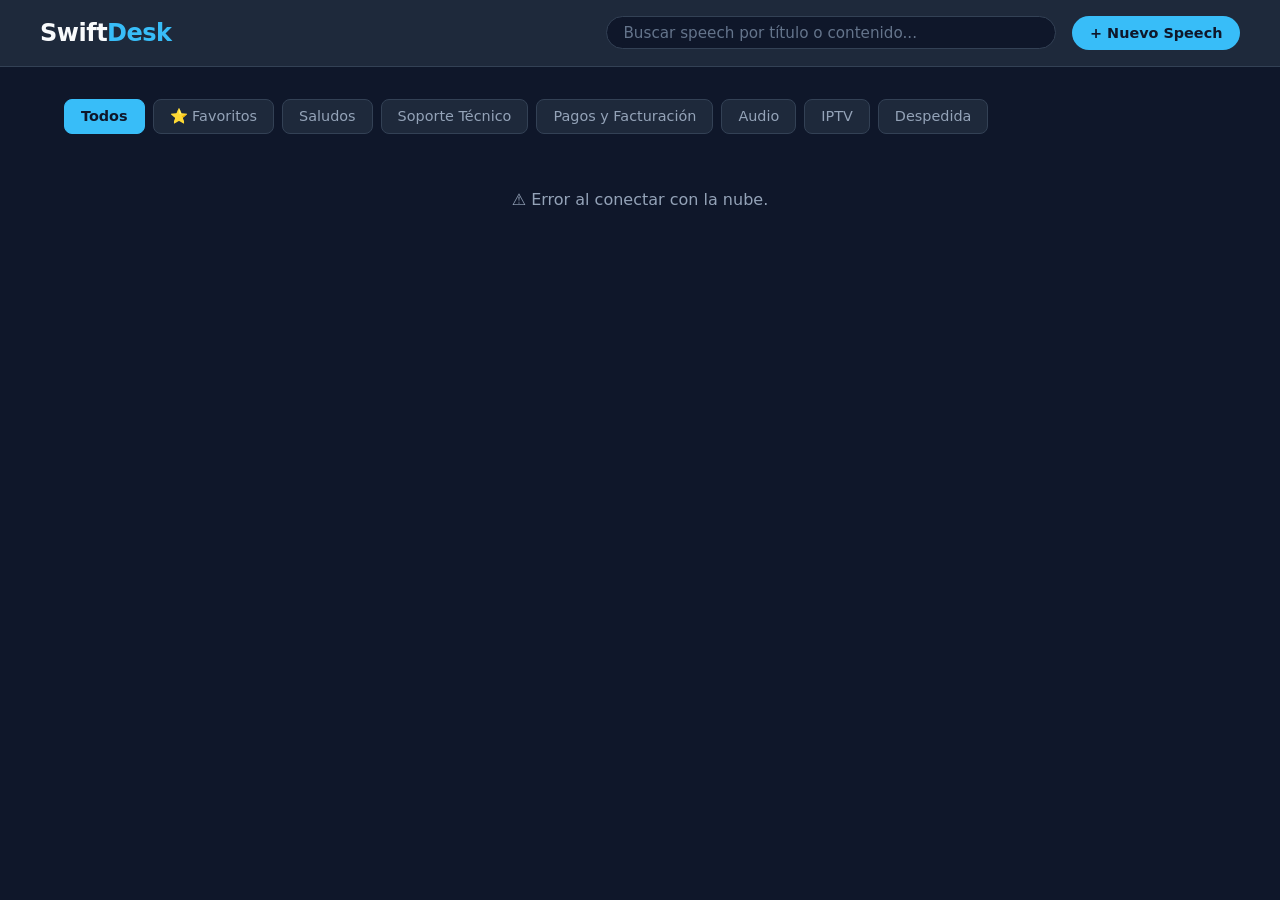
==== index.html @ f90d3e0b "Se corrigen pequeños errores en HTML" ====
<!DOCTYPE html>
<html lang="es">
<head>
  <meta charset="UTF-8">
  <meta name="viewport" content="width=device-width, initial-scale=1.0">
  <title>SwiftDesk Cloud - Buscador de Speeches</title>
  <link rel="stylesheet" href="style.css">
  <link rel="stylesheet" href="style-2.css">
</head>
<body>

  <!-- Header Superior con Buscador -->
  <header class="top-header">
    <div class="header-content">
      <h1 class="logo">Swift<span>Desk</span></h1>
      
      <div class="header-actions">
          <div class="search-box">
            <input 
              type="text" 
              id="search-input" 
              placeholder="Buscar speech por título o contenido..." 
              autocomplete="off"
            />
            <button type="button" id="clear-btn" class="clear-btn hidden" title="Limpiar">&times;</button>
          </div>
          <button id="open-modal-btn" class="add-btn">+ Nuevo Speech</button>
        </div>
      </div>
  </header>

  <!-- Panel Principal -->
  <main class="main-content">
    
    <!-- Categorías -->
    <nav class="categories-bar">
      <button class="cat-btn active" data-category="all">Todos</button>
      <button class="cat-btn favorites-cat" data-category="favorites">⭐ Favoritos</button>
      <button class="cat-btn" data-category="saludos">Saludos</button>
      <button class="cat-btn" data-category="soporte">Soporte Técnico</button>
      <button class="cat-btn" data-category="pagos">Pagos y Facturación</button>
      <button class="cat-btn" data-category="audio">Audio</button>
      <button class="cat-btn" data-category="iptv">IPTV</button>
      <button class="cat-btn" data-category="despedida">Despedida</button>
    </nav>

    <!-- Estado de Carga / Mensajes -->
    <div id="status-message" class="status-message">Cargando speeches...</div>

    <!-- Grilla de Tarjetas -->
    <section id="speeches-grid" class="speeches-grid"></section>

  </main>

  <!-- Modal para Agregar / Editar Speech -->
  <div id="speech-modal" class="modal-overlay hidden">
    <div class="modal-content">
      <div class="modal-header">
        <h2 id="modal-title">Crear Nuevo Speech</h2>
        <button id="close-modal-btn" class="close-btn">&times;</button>
      </div>
      <form id="speech-form">
        <input type="hidden" id="speech-id">
        <div class="form-group">
          <label for="speech-title">Título del Speech:</label>
          <input type="text" id="speech-title" placeholder="Ej: Infraestructura, soporte técnico, pagos..." required>
        </div>
        <div class="form-group">
          <label for="speech-category">Categoría:</label>
          <select id="speech-category" required>
            <option value="saludos">Saludos</option>
            <option value="soporte">Soporte Técnico</option>
            <option value="audio">Audio</option>
            <option value="iptv">IPTV</option>
            <option value="pagos">Pagos y Facturación</option>
            <option value="despedida">Despedida</option>
          </select>
        </div>
        <div class="form-group">
          <label for="speech-text">Contenido del Speech:</label>
          <textarea id="speech-text" rows="5" placeholder="Escribe el texto aquí..." required></textarea>
        </div>
        <div class="modal-actions">
          <button type="button" id="cancel-modal-btn" class="btn-secondary">Cancelar</button>
          <button type="submit" class="btn-primary">Guardar</button>
        </div>
      </form>
    </div>
  </div>
  <script src="script.js"></script>
  <script src="guardias.js"></script>
</body>
</html>
---- style.css ----
* {
  box-sizing: border-box;
  margin: 0;
  padding: 0;
  font-family: system-ui, -apple-system, BlinkMacSystemFont, 'Segoe UI', Roboto, Oxygen, Ubuntu, Cantarell, sans-serif;
}

body {
  background-color: #0f172a;
  color: #f8fafc;
  min-height: 100vh;
}

/* Header superior */
.top-header {
  width: 100%;
  background-color: #1e293b;
  border-bottom: 1px solid #334155;
  padding: 1rem 1.5rem;
  position: sticky;
  top: 0;
  z-index: 100;
}

.header-content {
  max-width: 1200px;
  margin: 0 auto;
  display: flex;
  align-items: center;
  justify-content: space-between;
  gap: 1.5rem;
}

.header-actions {
  display: flex;
  align-items: center;
  gap: 1rem;
  flex: 1;
  justify-content: flex-end;
}

.logo {
  font-size: 1.5rem;
  font-weight: 800;
  letter-spacing: -0.5px;
}

.logo span {
  color: #38bdf8;
}

.cloud-badge {
  font-size: 0.75rem;
  font-weight: 500;
  color: #38bdf8;
  background-color: #0f172a;
  padding: 0.2rem 0.5rem;
  border-radius: 12px;
  border: 1px solid #334155;
  margin-left: 0.5rem;
}

/* Buscador */
.search-box {
  display: flex;
  align-items: center;
  background-color: #0f172a;
  border: 1px solid #334155;
  border-radius: 9999px;
  padding: 0.4rem 1rem;
  width: 100%;
  max-width: 450px;
  position: relative;
}

.search-box:focus-within {
  border-color: #38bdf8;
  box-shadow: 0 0 10px rgba(56, 189, 248, 0.2);
}

.search-box input {
  flex: 1;
  background: transparent;
  border: none;
  outline: none;
  color: #ffffff;
  font-size: 0.95rem;
}

.search-box input::placeholder {
  color: #64748b;
}

.clear-btn {
  background: none;
  border: none;
  color: #94a3b8;
  font-size: 1.2rem;
  cursor: pointer;
}

.clear-btn.hidden {
  display: none;
}

/* Botón Nuevo Speech */
.add-btn {
  background-color: #38bdf8;
  color: #0f172a;
  border: none;
  padding: 0.55rem 1.1rem;
  border-radius: 9999px;
  font-weight: 700;
  font-size: 0.9rem;
  cursor: pointer;
  white-space: nowrap;
  transition: all 0.2s ease;
}

.add-btn:hover {
  background-color: #7dd3fc;
  transform: scale(1.03);
}

/* Categorías */
.main-content {
  max-width: 1200px;
  margin: 2rem auto;
  padding: 0 1.5rem;
}

.categories-bar {
  display: flex;
  gap: 0.5rem;
  margin-bottom: 1.5rem;
  flex-wrap: wrap;
}

.cat-btn {
  background-color: #1e293b;
  border: 1px solid #334155;
  color: #94a3b8;
  padding: 0.5rem 1rem;
  border-radius: 8px;
  cursor: pointer;
  font-size: 0.9rem;
  transition: all 0.2s ease;
}

.cat-btn:hover, .cat-btn.active {
  background-color: #38bdf8;
  color: #0f172a;
  border-color: #38bdf8;
  font-weight: 600;
}

.cat-btn.favorites-cat.active {
  background-color: #f59e0b;
  color: #0f172a;
  border-color: #f59e0b;
}

.status-message {
  text-align: center;
  color: #94a3b8;
  font-size: 1rem;
  padding: 2rem 0;
}

/* Grilla de Tarjetas */
.speeches-grid {
  display: grid;
  grid-template-columns: repeat(auto-fill, minmax(320px, 1fr));
  gap: 1.25rem;
}

.speech-card {
  background-color: #1e293b;
  border: 1px solid #334155;
  border-radius: 12px;
  padding: 1.25rem;
  display: flex;
  flex-direction: column;
  justify-content: space-between;
  transition: transform 0.2s ease, border-color 0.2s ease;
}

.speech-card:hover {
  border-color: #38bdf8;
  transform: translateY(-2px);
}

.card-header {
  display: flex;
  justify-content: space-between;
  align-items: flex-start;
  margin-bottom: 0.75rem;
  gap: 0.5rem;
}

.card-title-group {
  display: flex;
  align-items: center;
  gap: 0.5rem;
}

.card-title {
  font-size: 1.05rem;
  font-weight: 700;
  color: #f1f5f9;
}

.fav-btn {
  background: none;
  border: none;
  font-size: 1.3rem;
  cursor: pointer;
  opacity: 0.3;
  transition: opacity 0.2s ease, transform 0.2s ease;
  line-height: 1;
}

.fav-btn.is-fav {
  opacity: 1;
  filter: drop-shadow(0 0 4px rgba(245, 158, 11, 0.6));
}

.fav-btn:hover {
  transform: scale(1.2);
  opacity: 1;
}

.card-tag {
  font-size: 0.75rem;
  background-color: #0f172a;
  color: #38bdf8;
  padding: 0.2rem 0.6rem;
  border-radius: 20px;
  border: 1px solid #38bdf8;
  text-transform: capitalize;
  white-space: nowrap;
}

.card-body {
  font-size: 0.92rem;
  color: #cbd5e1;
  line-height: 1.5;
  margin-bottom: 1.25rem;
  white-space: pre-line;
}

.card-actions {
  display: flex;
  gap: 0.5rem;
}

.copy-btn {
  flex: 1;
  background-color: #0f172a;
  border: 1px solid #334155;
  color: #f8fafc;
  padding: 0.6rem;
  border-radius: 8px;
  cursor: pointer;
  font-weight: 600;
  transition: all 0.2s ease;
}

.copy-btn:hover {
  background-color: #38bdf8;
  color: #0f172a;
  border-color: #38bdf8;
}

.copy-btn.copied {
  background-color: #22c55e;
  color: #ffffff;
  border-color: #22c55e;
}

.edit-btn, .delete-btn {
  background-color: #0f172a;
  border: 1px solid #334155;
  padding: 0.6rem;
  border-radius: 8px;
  cursor: pointer;
  transition: all 0.2s ease;
  color: #94a3b8;
}

.edit-btn:hover {
  border-color: #38bdf8;
  color: #38bdf8;
}

.delete-btn:hover {
  background-color: #ef4444;
  color: #ffffff;
  border-color: #ef4444;
}

/* Modal Emergente */
.modal-overlay {
  position: fixed;
  top: 0;
  left: 0;
  width: 100vw;
  height: 100vh;
  background-color: rgba(15, 23, 42, 0.8);
  backdrop-filter: blur(4px);
  display: flex;
  justify-content: center;
  align-items: center;
  z-index: 1000;
}

.modal-overlay.hidden {
  display: none;
}

.modal-content {
  background-color: #1e293b;
  border: 1px solid #334155;
  border-radius: 12px;
  width: 100%;
  max-width: 500px;
  padding: 1.5rem;
}

.modal-header {
  display: flex;
  justify-content: space-between;
  align-items: center;
  margin-bottom: 1.25rem;
}

.modal-header h2 {
  font-size: 1.25rem;
  color: #f8fafc;
}

.close-btn {
  background: none;
  border: none;
  color: #94a3b8;
  font-size: 1.5rem;
  cursor: pointer;
}

.form-group {
  margin-bottom: 1rem;
}

.form-group label {
  display: block;
  font-size: 0.85rem;
  color: #94a3b8;
  margin-bottom: 0.4rem;
}

.form-group input,
.form-group select,
.form-group textarea {
  width: 100%;
  background-color: #0f172a;
  border: 1px solid #334155;
  border-radius: 8px;
  padding: 0.6rem 0.8rem;
  color: #ffffff;
  font-size: 0.95rem;
  outline: none;
}

.form-group input:focus,
.form-group select:focus,
.form-group textarea:focus {
  border-color: #38bdf8;
}

.modal-actions {
  display: flex;
  justify-content: flex-end;
  gap: 0.75rem;
  margin-top: 1.5rem;
}

.btn-secondary {
  background-color: transparent;
  border: 1px solid #334155;
  color: #94a3b8;
  padding: 0.5rem 1rem;
  border-radius: 8px;
  cursor: pointer;
}

.btn-primary {
  background-color: #38bdf8;
  color: #0f172a;
  border: none;
  padding: 0.5rem 1.2rem;
  border-radius: 8px;
  font-weight: 700;
  cursor: pointer;
}

/* Adaptabilidad a dispositivos móviles */
@media (max-width: 650px) {
  .header-content {
    flex-direction: column;
    align-items: stretch;
  }

  .header-actions {
    flex-direction: column;
    width: 100%;
  }

  .search-box {
    max-width: 100%;
  }
}
---- style-2.css ----
/* Botón Portal Informativo */
.info-btn {
  background-color: #1e293b;
  border: 1px solid #38bdf8;
  color: #38bdf8;
  padding: 0.55rem 1.1rem;
  border-radius: 9999px;
  font-weight: 600;
  font-size: 0.9rem;
  cursor: pointer;
  white-space: nowrap;
  transition: all 0.2s ease;
}

.info-btn:hover {
  background-color: #38bdf8;
  color: #0f172a;
}

/* Modal Informativo Ajustes */
.info-modal-content {
  max-width: 750px;
  max-height: 85vh;
  display: flex;
  flex-direction: column;
}

.info-tabs {
  display: flex;
  gap: 0.5rem;
  border-bottom: 1px solid #334155;
  padding-bottom: 0.75rem;
  margin-bottom: 1rem;
}

.tab-btn {
  background: transparent;
  border: none;
  color: #94a3b8;
  padding: 0.5rem 0.8rem;
  border-radius: 6px;
  cursor: pointer;
  font-size: 0.9rem;
  font-weight: 500;
  transition: all 0.2s ease;
}

.tab-btn.active, .tab-btn:hover {
  background-color: #0f172a;
  color: #38bdf8;
}

.info-body {
  overflow-y: auto;
  padding-right: 0.5rem;
}

.tab-content.hidden {
  display: none;
}

.tab-content h3 {
  font-size: 1.1rem;
  color: #f8fafc;
  margin-bottom: 1rem;
}

.info-list {
  list-style: none;
  display: flex;
  flex-direction: column;
  gap: 0.8rem;
}

.info-list li {
  background-color: #0f172a;
  padding: 0.8rem 1rem;
  border-radius: 8px;
  border-left: 3px solid #38bdf8;
  font-size: 0.92rem;
  line-height: 1.5;
  color: #cbd5e1;
}

.info-grid {
  display: grid;
  grid-template-columns: repeat(auto-fit, minmax(200px, 1fr));
  gap: 0.8rem;
}

.info-box {
  background-color: #0f172a;
  border: 1px solid #334155;
  padding: 0.8rem 1rem;
  border-radius: 8px;
  font-size: 0.9rem;
  color: #cbd5e1;
}

.info-box strong {
  display: block;
  color: #38bdf8;
  margin-bottom: 0.2rem;
}
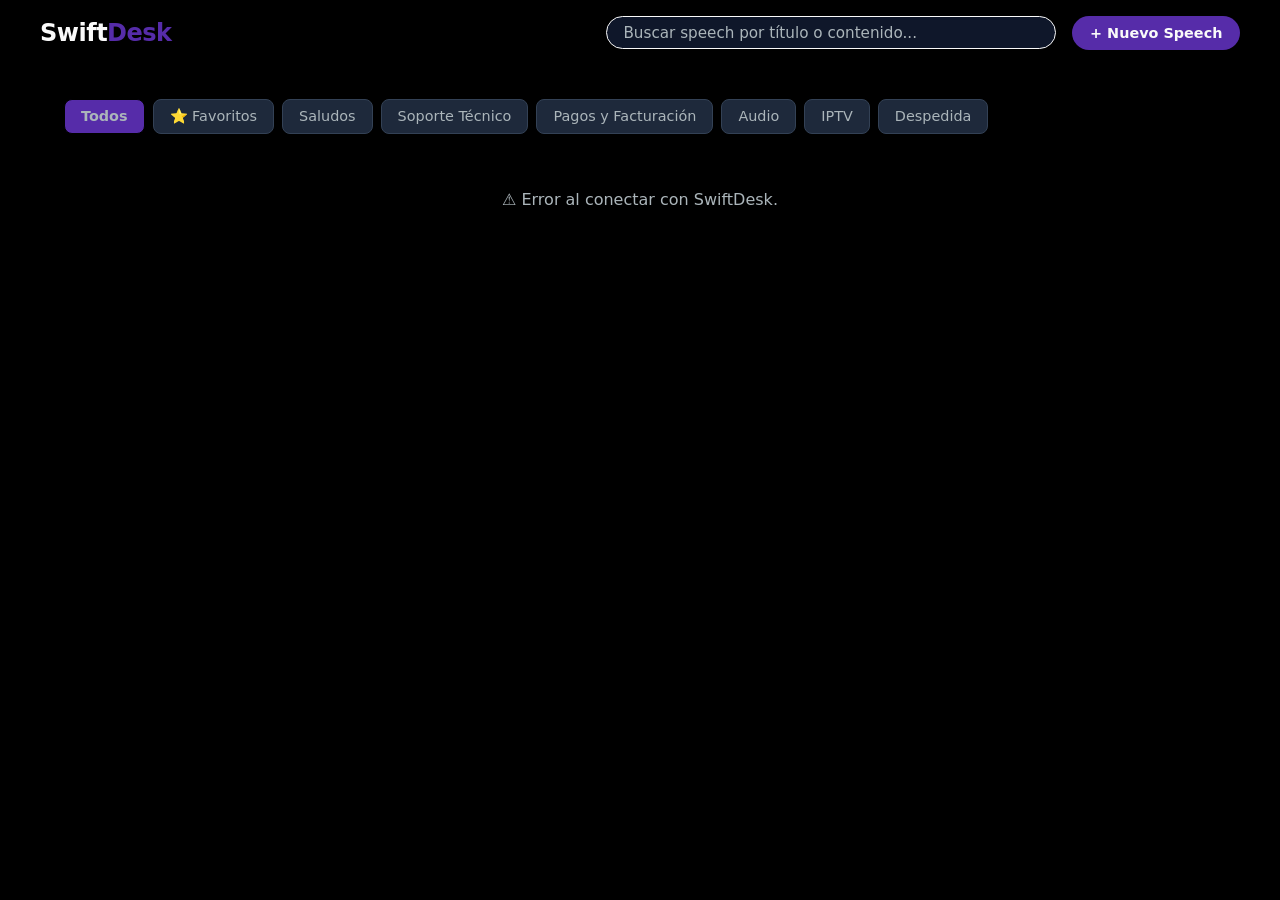
==== commit ec55fad7: "Add files via upload" ====
--- a/index.html
+++ b/index.html
@@ -4,8 +4,8 @@
   <meta charset="UTF-8">
   <meta name="viewport" content="width=device-width, initial-scale=1.0">
   <title>SwiftDesk Cloud - Buscador de Speeches</title>
+  <link rel="shortcut icon" href="apoyo-tecnico.png" type="image/x-icon">
   <link rel="stylesheet" href="style.css">
-  <link rel="stylesheet" href="style-2.css">
 </head>
 <body>
 
@@ -45,7 +45,7 @@
     </nav>
 
     <!-- Estado de Carga / Mensajes -->
-    <div id="status-message" class="status-message">Cargando speeches...</div>
+    <div id="status-message" class="status-message">Cargando speeches desde SwiftDesk...</div>
 
     <!-- Grilla de Tarjetas -->
     <section id="speeches-grid" class="speeches-grid"></section>
--- a/style.css
+++ b/style.css
@@ -6,16 +6,16 @@
 }
 
 body {
-  background-color: #0f172a;
-  color: #f8fafc;
+  background-color: #000;
+  color: #fafafa;
   min-height: 100vh;
 }
 
 /* Header superior */
 .top-header {
   width: 100%;
-  background-color: #1e293b;
-  border-bottom: 1px solid #334155;
+  background-color: #000;
+  border-bottom: 1px solid #000;
   padding: 1rem 1.5rem;
   position: sticky;
   top: 0;
@@ -43,29 +43,20 @@
   font-size: 1.5rem;
   font-weight: 800;
   letter-spacing: -0.5px;
+  color: #fafafa;
 }
 
 .logo span {
-  color: #38bdf8;
-}
-
-.cloud-badge {
-  font-size: 0.75rem;
-  font-weight: 500;
-  color: #38bdf8;
-  background-color: #0f172a;
-  padding: 0.2rem 0.5rem;
-  border-radius: 12px;
-  border: 1px solid #334155;
-  margin-left: 0.5rem;
-}
+  color: #562ca9;
+}
+
 
 /* Buscador */
 .search-box {
   display: flex;
   align-items: center;
   background-color: #0f172a;
-  border: 1px solid #334155;
+  border: 1px solid #fafafa;
   border-radius: 9999px;
   padding: 0.4rem 1rem;
   width: 100%;
@@ -74,7 +65,7 @@
 }
 
 .search-box:focus-within {
-  border-color: #38bdf8;
+  border-color: #562ca9;
   box-shadow: 0 0 10px rgba(56, 189, 248, 0.2);
 }
 
@@ -88,13 +79,13 @@
 }
 
 .search-box input::placeholder {
-  color: #64748b;
+  color: #ABB5BA;
 }
 
 .clear-btn {
   background: none;
   border: none;
-  color: #94a3b8;
+  color: #562ca9;
   font-size: 1.2rem;
   cursor: pointer;
 }
@@ -105,8 +96,8 @@
 
 /* Botón Nuevo Speech */
 .add-btn {
-  background-color: #38bdf8;
-  color: #0f172a;
+  background-color: #562ca9;
+  color: #fafafa;
   border: none;
   padding: 0.55rem 1.1rem;
   border-radius: 9999px;
@@ -118,7 +109,7 @@
 }
 
 .add-btn:hover {
-  background-color: #7dd3fc;
+  background-color: #000;
   transform: scale(1.03);
 }
 
@@ -139,18 +130,18 @@
 .cat-btn {
   background-color: #1e293b;
   border: 1px solid #334155;
-  color: #94a3b8;
+  color: #ABB5BA;
   padding: 0.5rem 1rem;
-  border-radius: 8px;
+  border-radius: 8px; 
   cursor: pointer;
   font-size: 0.9rem;
   transition: all 0.2s ease;
 }
 
 .cat-btn:hover, .cat-btn.active {
-  background-color: #38bdf8;
-  color: #0f172a;
-  border-color: #38bdf8;
+  background-color: #562ca9;
+  color: #ABB5BA;
+  border-color: #000;
   font-weight: 600;
 }
 
@@ -162,7 +153,7 @@
 
 .status-message {
   text-align: center;
-  color: #94a3b8;
+  color: #ABB5BA;
   font-size: 1rem;
   padding: 2rem 0;
 }
@@ -176,7 +167,7 @@
 
 .speech-card {
   background-color: #1e293b;
-  border: 1px solid #334155;
+  border: 1px solid #562ca9;
   border-radius: 12px;
   padding: 1.25rem;
   display: flex;
@@ -186,7 +177,7 @@
 }
 
 .speech-card:hover {
-  border-color: #38bdf8;
+  border-color: #000;
   transform: translateY(-2px);
 }
 
@@ -207,7 +198,7 @@
 .card-title {
   font-size: 1.05rem;
   font-weight: 700;
-  color: #f1f5f9;
+  color: #ABB5BA;
 }
 
 .fav-btn {
@@ -232,18 +223,18 @@
 
 .card-tag {
   font-size: 0.75rem;
-  background-color: #0f172a;
-  color: #38bdf8;
+  background-color: #562ca9;
+  color: #fafafa;
   padding: 0.2rem 0.6rem;
   border-radius: 20px;
-  border: 1px solid #38bdf8;
+  border: 1px solid #1e293b;
   text-transform: capitalize;
   white-space: nowrap;
 }
 
 .card-body {
   font-size: 0.92rem;
-  color: #cbd5e1;
+  color: #fafafa;
   line-height: 1.5;
   margin-bottom: 1.25rem;
   white-space: pre-line;
@@ -256,9 +247,9 @@
 
 .copy-btn {
   flex: 1;
-  background-color: #0f172a;
-  border: 1px solid #334155;
-  color: #f8fafc;
+  background-color: #1e293b;
+  border: 1px solid #562ca9;
+  color: #fafafa;
   padding: 0.6rem;
   border-radius: 8px;
   cursor: pointer;
@@ -267,20 +258,20 @@
 }
 
 .copy-btn:hover {
-  background-color: #38bdf8;
-  color: #0f172a;
-  border-color: #38bdf8;
+  background-color: #1e293b;
+  color: #fafafa;
+  border-color: #1e293b;
 }
 
 .copy-btn.copied {
   background-color: #22c55e;
-  color: #ffffff;
+  color: #fafafa;
   border-color: #22c55e;
 }
 
 .edit-btn, .delete-btn {
-  background-color: #0f172a;
-  border: 1px solid #334155;
+  background-color: #1e293b;
+  border: 1px solid #562ca9;
   padding: 0.6rem;
   border-radius: 8px;
   cursor: pointer;
@@ -289,7 +280,7 @@
 }
 
 .edit-btn:hover {
-  border-color: #38bdf8;
+  border-color: #1e293b;
   color: #38bdf8;
 }
 
@@ -320,7 +311,7 @@
 
 .modal-content {
   background-color: #1e293b;
-  border: 1px solid #334155;
+  border: 1px solid #fafafa;
   border-radius: 12px;
   width: 100%;
   max-width: 500px;
@@ -336,13 +327,13 @@
 
 .modal-header h2 {
   font-size: 1.25rem;
-  color: #f8fafc;
+  color: #fafafa;
 }
 
 .close-btn {
   background: none;
   border: none;
-  color: #94a3b8;
+  color: #ABB5BA;
   font-size: 1.5rem;
   cursor: pointer;
 }
@@ -354,7 +345,7 @@
 .form-group label {
   display: block;
   font-size: 0.85rem;
-  color: #94a3b8;
+  color: #ABB5BA;
   margin-bottom: 0.4rem;
 }
 
@@ -366,7 +357,7 @@
   border: 1px solid #334155;
   border-radius: 8px;
   padding: 0.6rem 0.8rem;
-  color: #ffffff;
+  color: #fafafa;
   font-size: 0.95rem;
   outline: none;
 }
@@ -374,7 +365,7 @@
 .form-group input:focus,
 .form-group select:focus,
 .form-group textarea:focus {
-  border-color: #38bdf8;
+  border-color: #562ca9;
 }
 
 .modal-actions {
@@ -387,15 +378,15 @@
 .btn-secondary {
   background-color: transparent;
   border: 1px solid #334155;
-  color: #94a3b8;
+  color: #ABB5BA;
   padding: 0.5rem 1rem;
   border-radius: 8px;
   cursor: pointer;
 }
 
 .btn-primary {
-  background-color: #38bdf8;
-  color: #0f172a;
+  background-color: #562ca9;
+  color: #fafafa;
   border: none;
   padding: 0.5rem 1.2rem;
   border-radius: 8px;
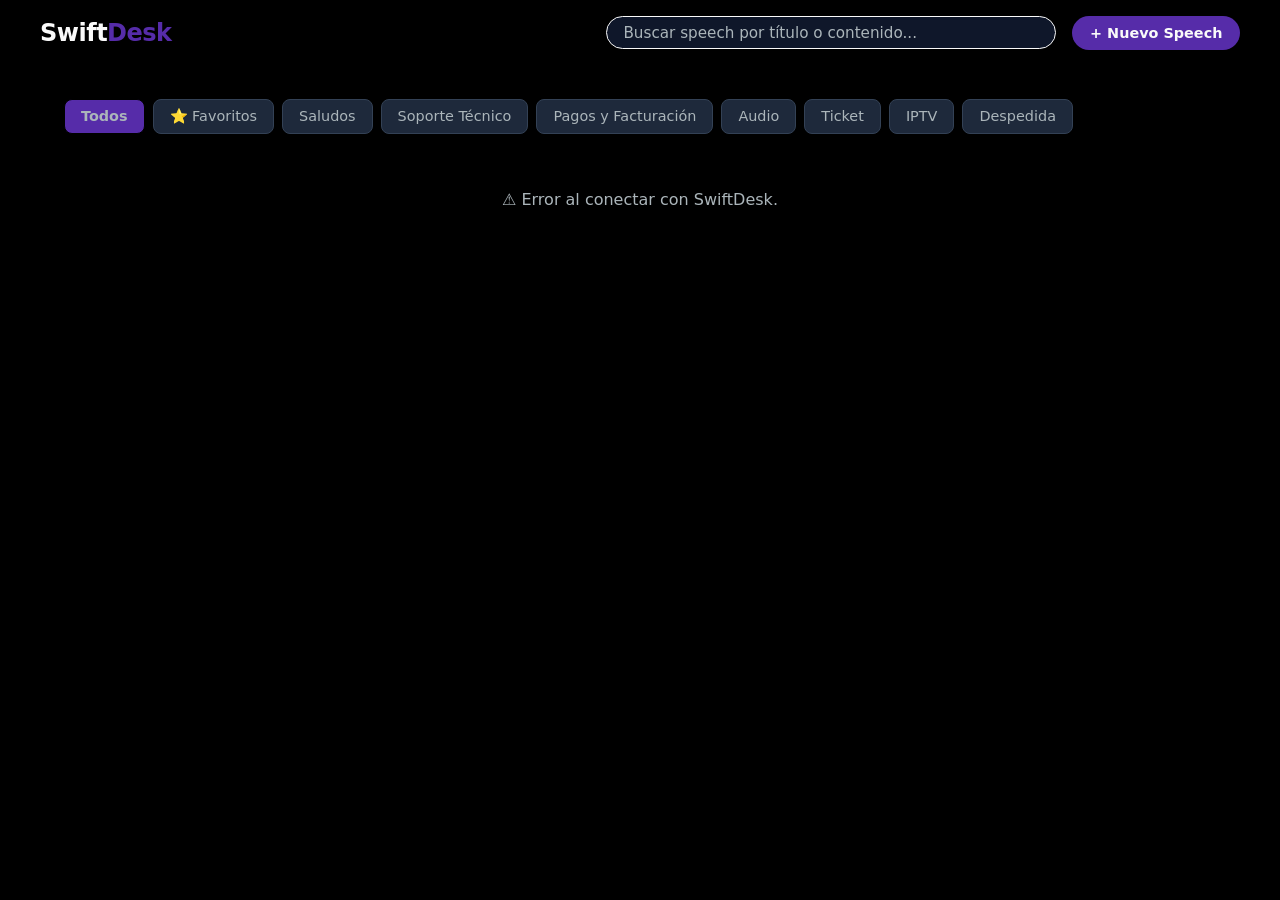
==== commit 52adef46: "Revise index.html structure and add 'Ticket' category Updated the HTML structure and added a new cat" ====
--- a/index.html
+++ b/index.html
@@ -40,6 +40,7 @@
       <button class="cat-btn" data-category="soporte">Soporte Técnico</button>
       <button class="cat-btn" data-category="pagos">Pagos y Facturación</button>
       <button class="cat-btn" data-category="audio">Audio</button>
+      <button class="cat-btn" data-category="ticket">Ticket</button>
       <button class="cat-btn" data-category="iptv">IPTV</button>
       <button class="cat-btn" data-category="despedida">Despedida</button>
     </nav>
@@ -71,6 +72,7 @@
             <option value="saludos">Saludos</option>
             <option value="soporte">Soporte Técnico</option>
             <option value="audio">Audio</option>
+             <option value="ticket">Ticket</option>
             <option value="iptv">IPTV</option>
             <option value="pagos">Pagos y Facturación</option>
             <option value="despedida">Despedida</option>
@@ -90,4 +92,4 @@
   <script src="script.js"></script>
   <script src="guardias.js"></script>
 </body>
-</html>+</html>
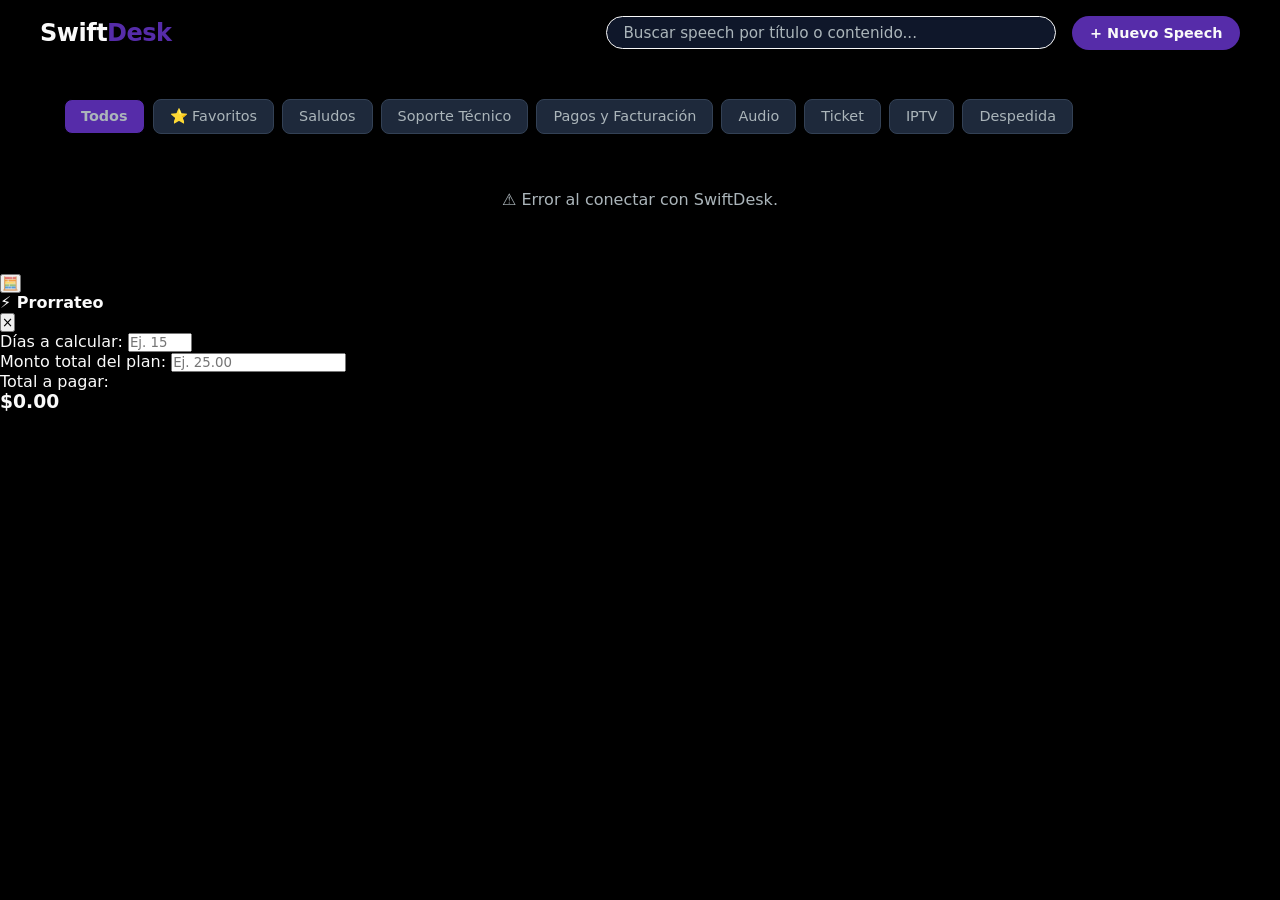
==== commit 9c18d429: "Add prorating calculator widget to index.html Added a calculator widget for prorating calculations a" ====
--- a/index.html
+++ b/index.html
@@ -6,6 +6,7 @@
   <title>SwiftDesk Cloud - Buscador de Speeches</title>
   <link rel="shortcut icon" href="apoyo-tecnico.png" type="image/x-icon">
   <link rel="stylesheet" href="style.css">
+  <link rel="stylesheet" href="style-calculator.css">
 </head>
 <body>
 
@@ -89,7 +90,37 @@
       </form>
     </div>
   </div>
+  <!-- Módulo de Calculadora de Prorrateo Flotante -->
+<div id="prorrateo-widget" class="prorrateo-widget">
+  <!-- Botón Flotante Discreto -->
+  <button id="prorrateo-toggle" class="prorrateo-fab" title="Calculadora de Prorrateo">
+    🧮
+  </button>
+
+  <!-- Panel Desplegable de la Calculadora -->
+  <div id="prorrateo-panel" class="prorrateo-panel hidden">
+    <div class="prorrateo-header">
+      <h4>⚡ Prorrateo</h4>
+      <button id="prorrateo-close" class="prorrateo-close-btn">&times;</button>
+    </div>
+    <div class="prorrateo-body">
+      <div class="prorrateo-field">
+        <label for="prorrateo-dias">Días a calcular:</label>
+        <input type="number" id="prorrateo-dias" placeholder="Ej. 15" min="1" max="31">
+      </div>
+      <div class="prorrateo-field">
+        <label for="prorrateo-monto">Monto total del plan:</label>
+        <input type="number" id="prorrateo-monto" placeholder="Ej. 25.00" step="0.01" min="0">
+      </div>
+      <div class="prorrateo-result">
+        <span>Total a pagar:</span>
+        <h3 id="prorrateo-output">$0.00</h3>
+      </div>
+    </div>
+  </div>
+</div>
+  <script src="prorrateo.js"></script>
+  <script src="funcion-saludo-hora.js"></script>
   <script src="script.js"></script>
-  <script src="guardias.js"></script>
 </body>
 </html>
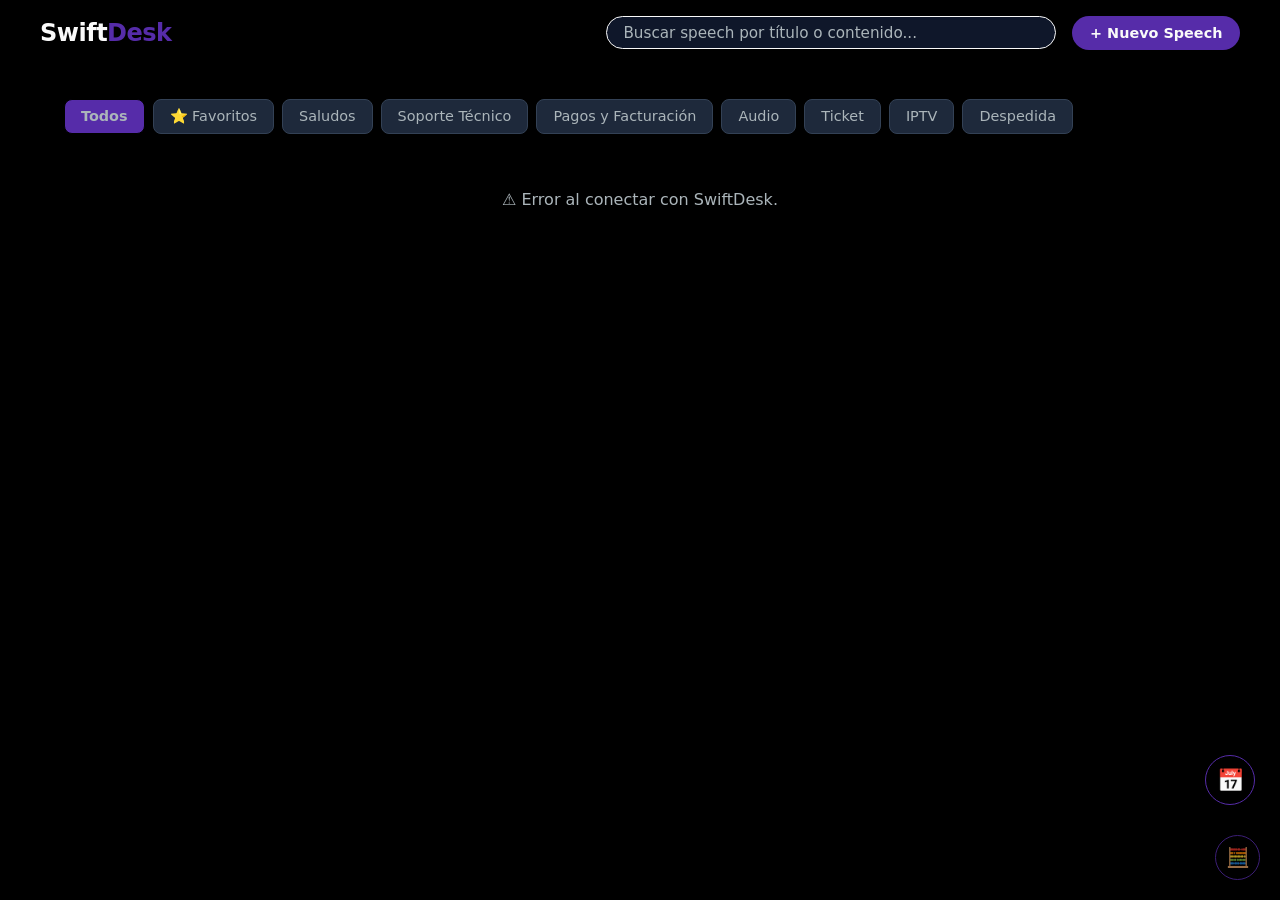
==== commit 00381e77: "Add files via upload" ====
--- a/index.html
+++ b/index.html
@@ -7,6 +7,7 @@
   <link rel="shortcut icon" href="apoyo-tecnico.png" type="image/x-icon">
   <link rel="stylesheet" href="style.css">
   <link rel="stylesheet" href="style-calculator.css">
+  <link rel="stylesheet" href="calendar.css">
 </head>
 <body>
 
@@ -119,6 +120,27 @@
     </div>
   </div>
 </div>
+<!-- Botón Flotante de Calendario -->
+<button id="btnFloatingCalendar" class="floating-calendar-btn" title="Ver Agenda y Tareas">
+  📅
+</button>
+
+<!-- Ventana Emergente (Modal) -->
+<div id="calendarModal" class="calendar-modal hidden">
+  <div class="calendar-modal-content">
+    <div class="calendar-modal-header">
+      <h3>Agenda Operativa / Tareas del Día</h3>
+      <span id="btnCloseCalendar" class="close-btn">&times;</span>
+    </div>
+    <div class="calendar-modal-body">
+      <!-- Pega aquí tu enlace de Google Calendar en el src -->
+      <iframe src="https://calendar.google.com/calendar/embed?src=dc653f2f0ce9bf1dc649092c69c28a36b2425c40fb3e682c1edc6d0061ca3d29%40group.calendar.google.com&ctz=America%2FCaracas" style="border: 0" width="800" height="600" frameborder="0" scrolling="no"></iframe>" 
+              style="border: 0" width="100%" height="450" frameborder="0" scrolling="no">
+      </iframe>
+    </div>
+  </div>
+</div>
+  <script src="calendar.js"></script>
   <script src="prorrateo.js"></script>
   <script src="funcion-saludo-hora.js"></script>
   <script src="script.js"></script>
--- a/style-calculator.css
+++ b/style-calculator.css
@@ -0,0 +1,126 @@
+/* --- Estilos del Widget de Prorrateo Flotante --- */
+.prorrateo-widget {
+  position: fixed;
+  bottom: 20px;
+  right: 20px;
+  z-index: 1000;
+  font-family: inherit;
+}
+
+.prorrateo-fab {
+  width: 45px;
+  height: 45px;
+  border-radius: 50%;
+  background-color: #000;
+  border: 1px solid #562ca9;
+  color: #38bdf8;
+  font-size: 1.2rem;
+  cursor: pointer;
+  display: flex;
+  align-items: center;
+  justify-content: center;
+  box-shadow: 0 4px 12px rgba(0, 0, 0, 0.3);
+  transition: all 0.2s ease;
+  opacity: 0.7; /* Se mantiene discreto */
+}
+
+.prorrateo-fab:hover {
+  opacity: 1;
+  border-color: #562ca9;
+  transform: scale(1.05);
+}
+
+.prorrateo-panel {
+  position: absolute;
+  bottom: 60px;
+  right: 0;
+  width: 260px;
+  background-color: #000;
+  border: 1px solid #562ca9;
+  border-radius: 12px;
+  box-shadow: 0 10px 25px rgba(0, 0, 0, 0.4);
+  padding: 1rem;
+  animation: fadeIn 0.2s ease;
+}
+
+.prorrateo-panel.hidden {
+  display: none;
+}
+
+.prorrateo-header {
+  display: flex;
+  justify-content: space-between;
+  align-items: center;
+  margin-bottom: 0.8rem;
+  border-bottom: 1px solid #fafafa;
+  padding-bottom: 0.5rem;
+}
+
+.prorrateo-header h4 {
+  font-size: 0.95rem;
+  color: #fafafa;
+}
+
+.prorrateo-close-btn {
+  background: none;
+  border: none;
+  color: #ABB5BA;
+  font-size: 1.2rem;
+  cursor: pointer;
+}
+
+.prorrateo-close-btn:hover {
+  color: #ABB5BA;
+}
+
+.prorrateo-field {
+  margin-bottom: 0.7rem;
+}
+
+.prorrateo-field label {
+  display: block;
+  font-size: 0.75rem;
+  color: #ABB5BA;
+  margin-bottom: 0.3rem;
+}
+
+.prorrateo-field input {
+  width: 100%;
+  background-color: #000;
+  border: 1px solid #fafafa;
+  border-radius: 6px;
+  padding: 0.5rem;
+  color: #fafafa;
+  font-size: 0.9rem;
+}
+
+.prorrateo-field input:focus {
+  outline: none;
+  border-color: #562ca9;
+}
+
+.prorrateo-result {
+  margin-top: 0.8rem;
+  background-color: #000;
+  padding: 0.6rem;
+  border-radius: 6px;
+  border: 1px solid #562ca9;
+  text-align: center;
+}
+
+.prorrateo-result span {
+  font-size: 0.7rem;
+  color: #ABB5BA;
+  text-transform: uppercase;
+}
+
+.prorrateo-result h3 {
+  font-size: 1.1rem;
+  color: #562ca9;
+  margin-top: 0.1rem;
+}
+
+@keyframes fadeIn {
+  from { opacity: 0; transform: translateY(10px); }
+  to { opacity: 1; transform: translateY(0); }
+}
--- a/calendar.css
+++ b/calendar.css
@@ -0,0 +1,119 @@
+/* ==========================================
+   1. BOTÓN FLOTANTE DEL CALENDARIO (Mismo tamaño que la calculadora)
+   ========================================== */
+.floating-calendar-btn {
+  position: fixed;
+  bottom: 95px; /* Altura ajustada para quedar justo arriba del botón de la calculadora */
+  right: 25px;   /* Misma distancia al borde derecho */
+  background-color: transparent;
+  color: white;
+  border:  1px solid #562ca9;
+  border-radius: 50%;
+  width: 50px;   /* Ajustado al tamaño estándar de la calculadora */
+  height: 50px;  /* Ajustado al tamaño estándar de la calculadora */
+  font-size: 22px; /* Tamaño del icono equilibrado */
+  cursor: pointer;
+  box-shadow: 0 4px 12px rgba(0, 0, 0, 0.25);
+  z-index: 998;
+  display: flex;
+  align-items: center;
+  justify-content: center;
+  transition: transform 0.2s, background-color 0.2s;
+}
+
+.floating-calendar-btn:hover {
+  transform: scale(1.08);
+  background-color: transparent;
+}
+
+/* ==========================================
+   2. MODAL EN MODO OSCURO Y RESPONSIVO
+   ========================================== */
+.calendar-modal {
+  position: fixed;
+  top: 0;
+  left: 0;
+  width: 100%;
+  height: 100%;
+  background: rgba(0, 0, 0, 0.7);
+  display: flex;
+  align-items: center;
+  justify-content: center;
+  z-index: 1000;
+  padding: 10px;
+}
+
+.calendar-modal.hidden {
+  display: none;
+}
+
+.calendar-modal-content {
+  background: #121212; /* Fondo negro / oscuro */
+  border: 1px solid #2d2d2d;
+  padding: 20px;
+  border-radius: 12px;
+  width: 100%;
+  max-width: 700px;
+  box-shadow: 0 10px 25px rgba(0, 0, 0, 0.5);
+  box-sizing: border-box;
+}
+
+.calendar-modal-header {
+  display: flex;
+  justify-content: space-between;
+  align-items: center;
+  margin-bottom: 15px;
+}
+
+.calendar-modal-header h3 {
+  margin: 0;
+  color: #f8fafc;
+  font-size: 1.1rem;
+}
+
+.close-btn {
+  font-size: 26px;
+  color: #94a3b8;
+  cursor: pointer;
+  font-weight: bold;
+}
+
+.close-btn:hover {
+  color: #ffffff;
+}
+
+.calendar-modal-body {
+  width: 100%;
+  height: 70vh;
+  max-height: 500px;
+  overflow: hidden;
+  border-radius: 8px;
+}
+
+/* Filtro para modo oscuro en el calendario de Google */
+.calendar-modal-body iframe {
+  width: 100%;
+  height: 100%;
+  border: 0;
+  filter: invert(90%) hue-rotate(180deg) contrast(95%);
+  background-color: #121212;
+}
+
+/* ==========================================
+   3. ADAPTABILIDAD MÓVIL (RESPONSIVO)
+   ========================================== */
+@media (max-width: 768px) {
+  .calendar-modal-content {
+    width: 95%;
+    height: 85vh;
+    padding: 12px;
+  }
+  
+  .floating-calendar-btn {
+    bottom: 85px;
+    right: 15px;
+    width: 45px; /* Se ajusta ligeramente también en móvil si la calculadora es más pequeña */
+    height: 45px;
+    font-size: 18px;
+  }
+}
